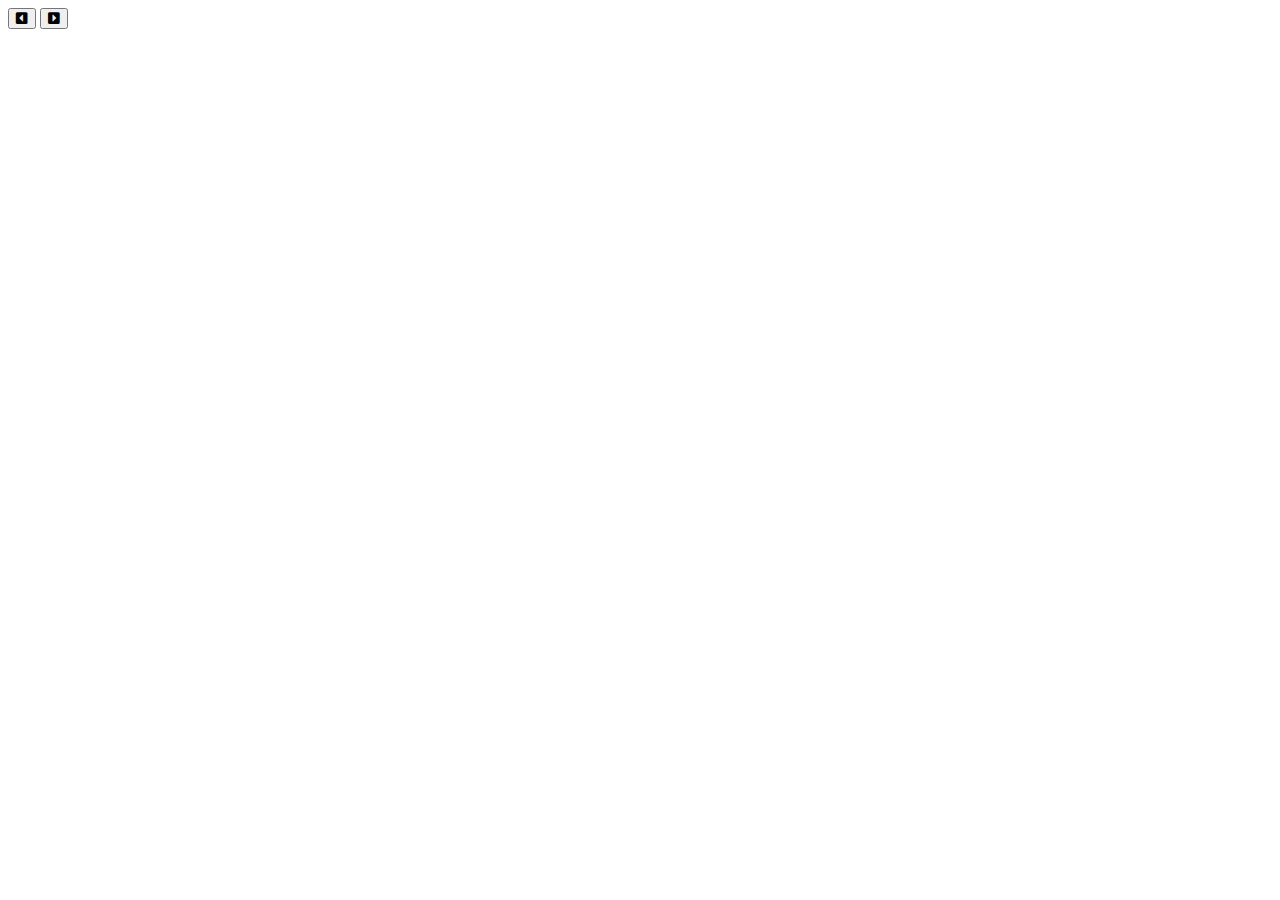
==== task/index.html @ 21ba1f4e "feat: list" ====
<!DOCTYPE html>
<html lang="en">

<head>
    <meta charset="UTF-8">
    <meta name="viewport" content="width=device-width, initial-scale=1.0">
    <link href="https://use.fontawesome.com/releases/v5.0.8/css/all.css" rel="stylesheet">
    <link rel="stylesheet" href="style.css">
    <title>Document</title>
</head>


<body>
    <script src="sc.js"></script>
    <button class="left-button"><i class="fas fa-caret-square-left"></i></button>
    <button class="right-button"><i class="fas fa-caret-square-right"></i></button>
    <h1 class="headline"></h1>
    <div class="list_of_countries"></div>


</body>

</html>
---- task/style.css ----
.main {
    width: 100%;
    height: 70%;
    border: 2px solid red;
    display: flex;
    flex-direction: column;
    justify-content: center;
    align-items: center;
}

.questions {
    display: flex;
    flex-direction: column;
    justify-content: center;
    align-items: center;
}

.currentQuestion__answers {
    list-style-type: none;
    padding: 0;
}

.currentQuestion__answers li {
    border: 2px solid blue;
    font-size: 1.5rem;
    padding: 1rem;
}

.currentQuestion__answers__radio {
    margin-right: 14px;
}

.buttonsQuestions {
    display: flex;
    border: 2px solid green;
    width: 300px;
    justify-content: space-between;
}
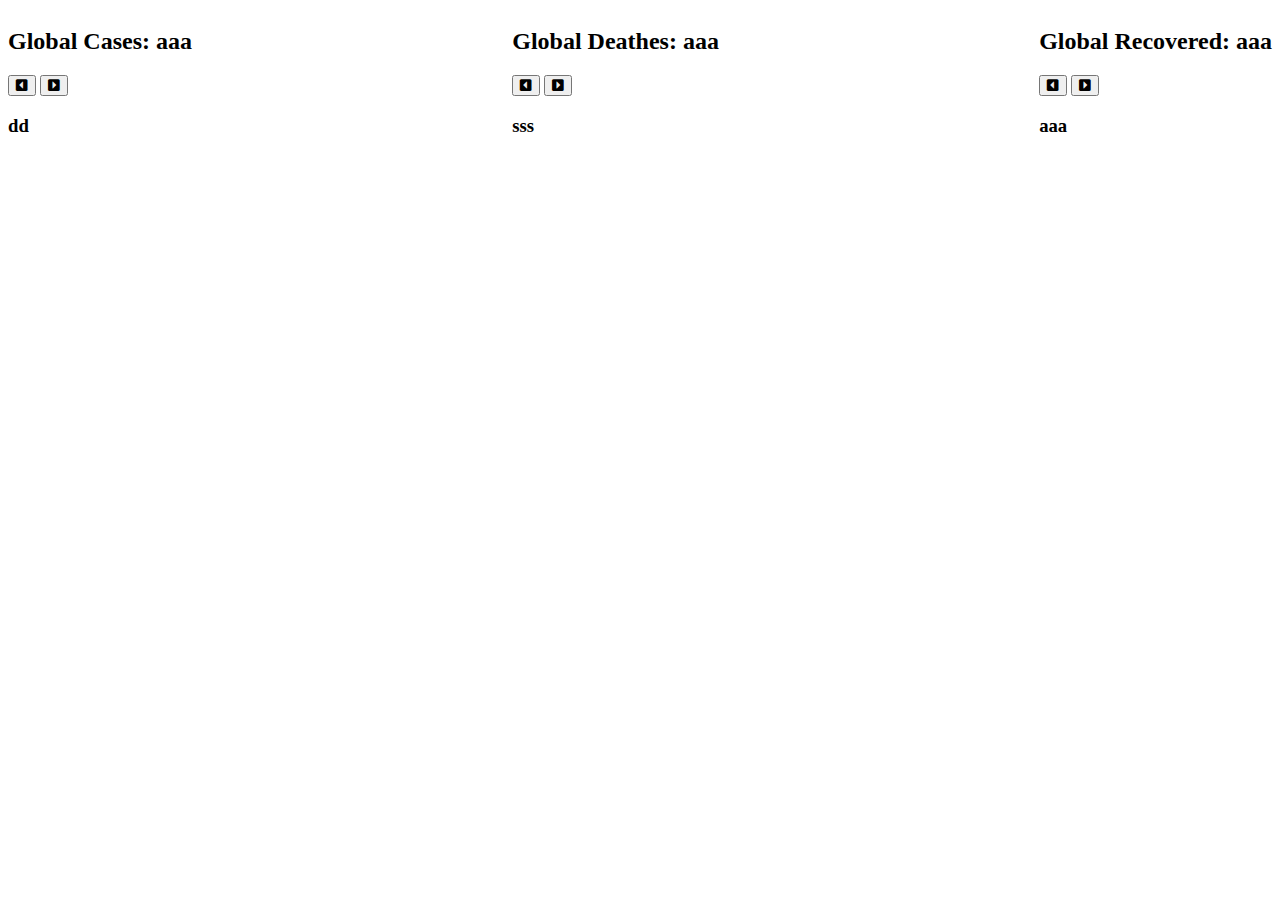
==== commit f0670e3a: "feat: list" ====
--- a/task/index.html
+++ b/task/index.html
@@ -11,12 +11,40 @@
 
 
 <body>
+
+
+    <div class="lists">
+        <div>
+            <h2>Global Cases: <span class="cases">aaa</span></h2>
+            <button class="left-button-cases"><i class="fas fa-caret-square-left"></i></button>
+            <button class="right-button-cases"><i class="fas fa-caret-square-right"></i></button>
+            <h3 class="headline_cases">dd</h3>
+            <div class="list_of_countries_cases">
+            </div>
+        </div>
+
+
+
+        <div>
+            <h2>Global Deathes: <span class="deathes">aaa</span></h2>
+            <button class="left-button-deathes"><i class="fas fa-caret-square-left"></i></button>
+            <button class="right-button-deathes"><i class="fas fa-caret-square-right"></i></button>
+            <h3 class="headline_deathes">sss</h3>
+            <div class="list_of_countries_deathes">
+            </div>
+        </div>
+        <div>
+            <h2>Global Recovered: <span class="recovered">aaa</span></h2>
+            <button class="left-button-recovered"><i class="fas fa-caret-square-left"></i></button>
+            <button class="right-button-recovered"><i class="fas fa-caret-square-right"></i></button>
+            <h3 class="headline_recovered">aaa</h3>
+            <div class="list_of_countries_recovered">
+
+            </div>
+        </div>
+    </div>
+
     <script src="sc.js"></script>
-    <button class="left-button"><i class="fas fa-caret-square-left"></i></button>
-    <button class="right-button"><i class="fas fa-caret-square-right"></i></button>
-    <h1 class="headline"></h1>
-    <div class="list_of_countries"></div>
-
 
 </body>
 
--- a/task/style.css
+++ b/task/style.css
@@ -1,38 +1,4 @@
-.main {
-    width: 100%;
-    height: 70%;
-    border: 2px solid red;
+.lists {
     display: flex;
-    flex-direction: column;
-    justify-content: center;
-    align-items: center;
-}
-
-.questions {
-    display: flex;
-    flex-direction: column;
-    justify-content: center;
-    align-items: center;
-}
-
-.currentQuestion__answers {
-    list-style-type: none;
-    padding: 0;
-}
-
-.currentQuestion__answers li {
-    border: 2px solid blue;
-    font-size: 1.5rem;
-    padding: 1rem;
-}
-
-.currentQuestion__answers__radio {
-    margin-right: 14px;
-}
-
-.buttonsQuestions {
-    display: flex;
-    border: 2px solid green;
-    width: 300px;
     justify-content: space-between;
 }